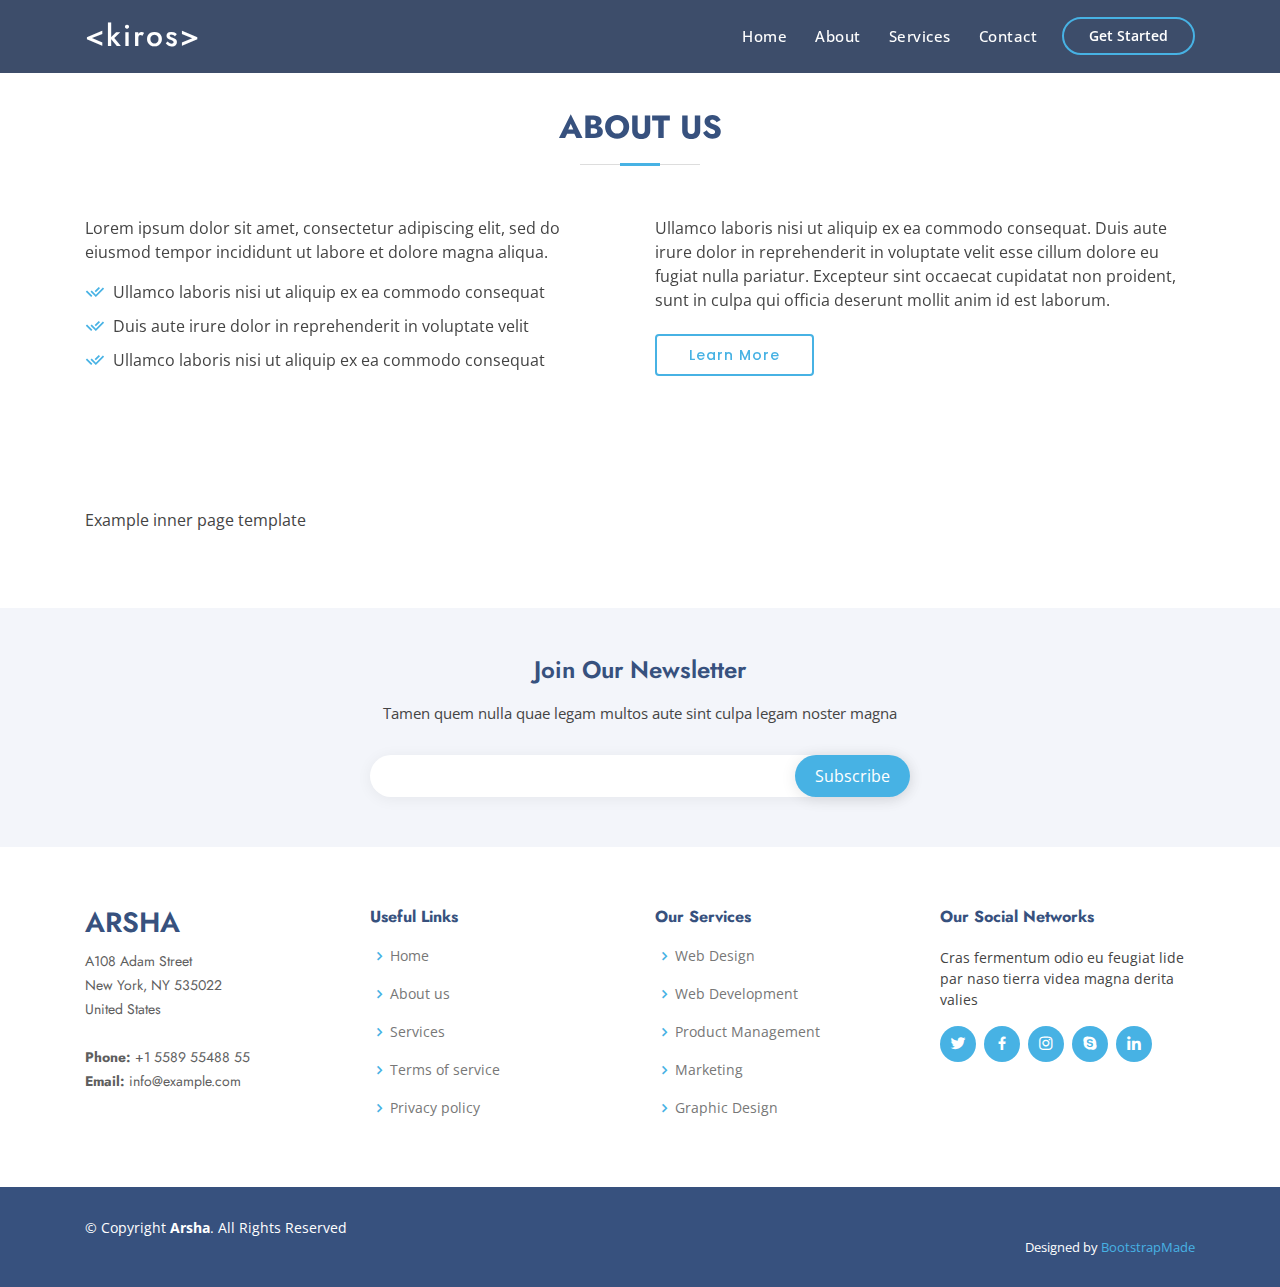
==== about.html @ 44ee52aa "Change" ====
<!DOCTYPE html>
<html lang="en">

<head>
  <meta charset="utf-8">
  <meta content="width=device-width, initial-scale=1.0" name="viewport">

  <title>kiros | About</title>
  <meta content="" name="description">
  <meta content="" name="keywords">

  <!-- Favicons -->
  <link href="assets/img/favicon.png" rel="icon">
  <link href="assets/img/apple-touch-icon.png" rel="apple-touch-icon">

  <!-- Google Fonts -->
  <link href="https://fonts.googleapis.com/css?family=Open+Sans:300,300i,400,400i,600,600i,700,700i|Jost:300,300i,400,400i,500,500i,600,600i,700,700i|Poppins:300,300i,400,400i,500,500i,600,600i,700,700i" rel="stylesheet">

  <!-- Vendor CSS Files -->
  <link href="assets/vendor/bootstrap/css/bootstrap.min.css" rel="stylesheet">
  <link href="assets/vendor/icofont/icofont.min.css" rel="stylesheet">
  <link href="assets/vendor/boxicons/css/boxicons.min.css" rel="stylesheet">
  <link href="assets/vendor/remixicon/remixicon.css" rel="stylesheet">
  <link href="assets/vendor/venobox/venobox.css" rel="stylesheet">
  <link href="assets/vendor/owl.carousel/assets/owl.carousel.min.css" rel="stylesheet">
  <link href="assets/vendor/aos/aos.css" rel="stylesheet">

  <!-- Template Main CSS File -->
  <link href="assets/css/style.css" rel="stylesheet">

  <!-- =======================================================
  * Template Name: Arsha - v2.3.0
  * Template URL: https://bootstrapmade.com/arsha-free-bootstrap-html-template-corporate/
  * Author: BootstrapMade.com
  * License: https://bootstrapmade.com/license/
  ======================================================== -->
</head>

<body>

  <!-- ======= Header ======= -->
  <header id="header" class="fixed-top header-inner-pages">
    <div class="container d-flex align-items-center">

      <h1 class="logo mr-auto"><a href="index.html">&ltKIROS&gt</a></h1>
      <!-- Uncomment below if you prefer to use an image logo -->
      <!-- <a href="index.html" class="logo mr-auto"><img src="assets/img/logo.png" alt="" class="img-fluid"></a>-->

      <nav class="nav-menu d-none d-lg-block">
        <ul>
          <li><a href="index.html">Home</a></li>
          <li><a href="#about">About</a></li>
          <li><a href="#services">Services</a></li>
          <li><a href="#contact">Contact</a></li>

        </ul>
      </nav><!-- .nav-menu -->
      <a href="#about" class="get-started-btn scrollto">Get Started</a>

    </div>
  </header><!-- End Header -->

  <main id="main">
    
  </br></br>

    <!-- ======= About Us Section ======= -->
    <section id="about" class="about">
      <div class="container" data-aos="fade-up">

        <div class="section-title">
          <h2>About Us</h2>
        </div>

        <div class="row content">
          <div class="col-lg-6">
            <p>
              Lorem ipsum dolor sit amet, consectetur adipiscing elit, sed do eiusmod tempor incididunt ut labore et dolore
              magna aliqua.
            </p>
            <ul>
              <li><i class="ri-check-double-line"></i> Ullamco laboris nisi ut aliquip ex ea commodo consequat</li>
              <li><i class="ri-check-double-line"></i> Duis aute irure dolor in reprehenderit in voluptate velit</li>
              <li><i class="ri-check-double-line"></i> Ullamco laboris nisi ut aliquip ex ea commodo consequat</li>
            </ul>
          </div>
          <div class="col-lg-6 pt-4 pt-lg-0">
            <p>
              Ullamco laboris nisi ut aliquip ex ea commodo consequat. Duis aute irure dolor in reprehenderit in voluptate
              velit esse cillum dolore eu fugiat nulla pariatur. Excepteur sint occaecat cupidatat non proident, sunt in
              culpa qui officia deserunt mollit anim id est laborum.
            </p>
            <a href="#" class="btn-learn-more">Learn More</a>
          </div>
        </div>

      </div>
    </section><!-- End About Us Section -->

    <section class="inner-page">
      <div class="container">
        <p>
          Example inner page template
        </p>
      </div>
    </section>

  </main><!-- End #main -->

  <!-- ======= Footer ======= -->
  <footer id="footer">

    <div class="footer-newsletter">
      <div class="container">
        <div class="row justify-content-center">
          <div class="col-lg-6">
            <h4>Join Our Newsletter</h4>
            <p>Tamen quem nulla quae legam multos aute sint culpa legam noster magna</p>
            <form action="" method="post">
              <input type="email" name="email"><input type="submit" value="Subscribe">
            </form>
          </div>
        </div>
      </div>
    </div>

    <div class="footer-top">
      <div class="container">
        <div class="row">

          <div class="col-lg-3 col-md-6 footer-contact">
            <h3>Arsha</h3>
            <p>
              A108 Adam Street <br>
              New York, NY 535022<br>
              United States <br><br>
              <strong>Phone:</strong> +1 5589 55488 55<br>
              <strong>Email:</strong> info@example.com<br>
            </p>
          </div>

          <div class="col-lg-3 col-md-6 footer-links">
            <h4>Useful Links</h4>
            <ul>
              <li><i class="bx bx-chevron-right"></i> <a href="#">Home</a></li>
              <li><i class="bx bx-chevron-right"></i> <a href="#">About us</a></li>
              <li><i class="bx bx-chevron-right"></i> <a href="#">Services</a></li>
              <li><i class="bx bx-chevron-right"></i> <a href="#">Terms of service</a></li>
              <li><i class="bx bx-chevron-right"></i> <a href="#">Privacy policy</a></li>
            </ul>
          </div>

          <div class="col-lg-3 col-md-6 footer-links">
            <h4>Our Services</h4>
            <ul>
              <li><i class="bx bx-chevron-right"></i> <a href="#">Web Design</a></li>
              <li><i class="bx bx-chevron-right"></i> <a href="#">Web Development</a></li>
              <li><i class="bx bx-chevron-right"></i> <a href="#">Product Management</a></li>
              <li><i class="bx bx-chevron-right"></i> <a href="#">Marketing</a></li>
              <li><i class="bx bx-chevron-right"></i> <a href="#">Graphic Design</a></li>
            </ul>
          </div>

          <div class="col-lg-3 col-md-6 footer-links">
            <h4>Our Social Networks</h4>
            <p>Cras fermentum odio eu feugiat lide par naso tierra videa magna derita valies</p>
            <div class="social-links mt-3">
              <a href="#" class="twitter"><i class="bx bxl-twitter"></i></a>
              <a href="#" class="facebook"><i class="bx bxl-facebook"></i></a>
              <a href="#" class="instagram"><i class="bx bxl-instagram"></i></a>
              <a href="#" class="google-plus"><i class="bx bxl-skype"></i></a>
              <a href="#" class="linkedin"><i class="bx bxl-linkedin"></i></a>
            </div>
          </div>

        </div>
      </div>
    </div>

    <div class="container footer-bottom clearfix">
      <div class="copyright">
        &copy; Copyright <strong><span>Arsha</span></strong>. All Rights Reserved
      </div>
      <div class="credits">
        <!-- All the links in the footer should remain intact. -->
        <!-- You can delete the links only if you purchased the pro version. -->
        <!-- Licensing information: https://bootstrapmade.com/license/ -->
        <!-- Purchase the pro version with working PHP/AJAX contact form: https://bootstrapmade.com/arsha-free-bootstrap-html-template-corporate/ -->
        Designed by <a href="https://bootstrapmade.com/">BootstrapMade</a>
      </div>
    </div>
  </footer><!-- End Footer -->

  <a href="#" class="back-to-top"><i class="ri-arrow-up-line"></i></a>
  <div id="preloader"></div>

  <!-- Vendor JS Files -->
  <script src="assets/vendor/jquery/jquery.min.js"></script>
  <script src="assets/vendor/bootstrap/js/bootstrap.bundle.min.js"></script>
  <script src="assets/vendor/jquery.easing/jquery.easing.min.js"></script>
  <script src="assets/vendor/php-email-form/validate.js"></script>
  <script src="assets/vendor/waypoints/jquery.waypoints.min.js"></script>
  <script src="assets/vendor/isotope-layout/isotope.pkgd.min.js"></script>
  <script src="assets/vendor/venobox/venobox.min.js"></script>
  <script src="assets/vendor/owl.carousel/owl.carousel.min.js"></script>
  <script src="assets/vendor/aos/aos.js"></script>

  <!-- Template Main JS File -->
  <script src="assets/js/main.js"></script>

</body>

</html>
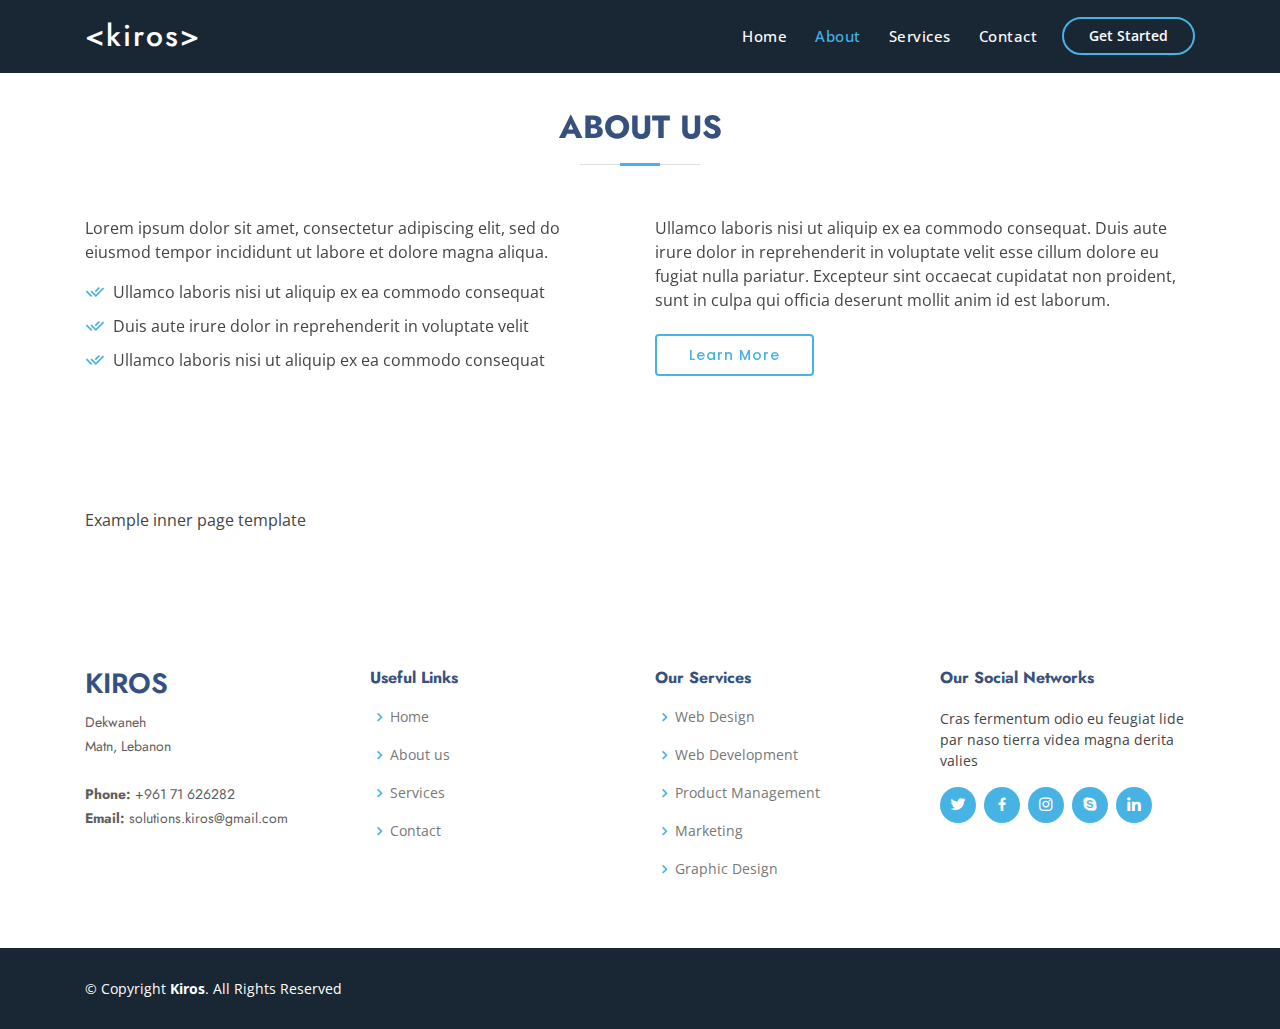
==== commit aabe1a77: "Last Adjustments" ====
--- a/about.html
+++ b/about.html
@@ -49,13 +49,13 @@
       <nav class="nav-menu d-none d-lg-block">
         <ul>
           <li><a href="index.html">Home</a></li>
-          <li><a href="#about">About</a></li>
-          <li><a href="#services">Services</a></li>
-          <li><a href="#contact">Contact</a></li>
+          <li class="active"><a href="#">About</a></li>
+          <li><a href="services.html">Services</a></li>
+          <li><a href="contact.html">Contact</a></li>
 
         </ul>
       </nav><!-- .nav-menu -->
-      <a href="#about" class="get-started-btn scrollto">Get Started</a>
+      <a href="index.html" class="get-started-btn scrollto">Get Started</a>
 
     </div>
   </header><!-- End Header -->
@@ -110,32 +110,17 @@
   <!-- ======= Footer ======= -->
   <footer id="footer">
 
-    <div class="footer-newsletter">
-      <div class="container">
-        <div class="row justify-content-center">
-          <div class="col-lg-6">
-            <h4>Join Our Newsletter</h4>
-            <p>Tamen quem nulla quae legam multos aute sint culpa legam noster magna</p>
-            <form action="" method="post">
-              <input type="email" name="email"><input type="submit" value="Subscribe">
-            </form>
-          </div>
-        </div>
-      </div>
-    </div>
-
     <div class="footer-top">
       <div class="container">
         <div class="row">
 
           <div class="col-lg-3 col-md-6 footer-contact">
-            <h3>Arsha</h3>
+            <h3>KIROS</h3>
             <p>
-              A108 Adam Street <br>
-              New York, NY 535022<br>
-              United States <br><br>
-              <strong>Phone:</strong> +1 5589 55488 55<br>
-              <strong>Email:</strong> info@example.com<br>
+              Dekwaneh<br>
+              Matn, Lebanon<br><br>
+              <strong>Phone:</strong> +961 71 626282<br>
+              <strong>Email:</strong> solutions.kiros@gmail.com<br>
             </p>
           </div>
 
@@ -143,10 +128,9 @@
             <h4>Useful Links</h4>
             <ul>
               <li><i class="bx bx-chevron-right"></i> <a href="#">Home</a></li>
-              <li><i class="bx bx-chevron-right"></i> <a href="#">About us</a></li>
-              <li><i class="bx bx-chevron-right"></i> <a href="#">Services</a></li>
-              <li><i class="bx bx-chevron-right"></i> <a href="#">Terms of service</a></li>
-              <li><i class="bx bx-chevron-right"></i> <a href="#">Privacy policy</a></li>
+              <li><i class="bx bx-chevron-right"></i> <a href="about.html">About us</a></li>
+              <li><i class="bx bx-chevron-right"></i> <a href="services.html">Services</a></li>
+              <li><i class="bx bx-chevron-right"></i> <a href="contact.html">Contact</a></li>
             </ul>
           </div>
 
@@ -179,14 +163,7 @@
 
     <div class="container footer-bottom clearfix">
       <div class="copyright">
-        &copy; Copyright <strong><span>Arsha</span></strong>. All Rights Reserved
-      </div>
-      <div class="credits">
-        <!-- All the links in the footer should remain intact. -->
-        <!-- You can delete the links only if you purchased the pro version. -->
-        <!-- Licensing information: https://bootstrapmade.com/license/ -->
-        <!-- Purchase the pro version with working PHP/AJAX contact form: https://bootstrapmade.com/arsha-free-bootstrap-html-template-corporate/ -->
-        Designed by <a href="https://bootstrapmade.com/">BootstrapMade</a>
+        &copy; Copyright <strong><span>Kiros</span></strong>. All Rights Reserved
       </div>
     </div>
   </footer><!-- End Footer -->
--- a/assets/css/style.css
+++ b/assets/css/style.css
@@ -121,7 +121,7 @@
 }
 
 #header.header-scrolled, #header.header-inner-pages {
-  background: rgba(40, 58, 90, 0.9);
+  background: #192735;
 }
 
 #header .logo {
@@ -393,8 +393,7 @@
 --------------------------------------------------------------*/
 #hero {
   width: 100%;
-  height: 100%;
-  /*background: #37517e;*/
+  height: 100vh;
   background: #192735;
 }
 
@@ -904,7 +903,7 @@
 # Cta
 --------------------------------------------------------------*/
 .cta {
-  background: linear-gradient(rgba(40, 58, 90, 0.9), rgba(40, 58, 90, 0.9)), url("../img/cta-bg.jpg") fixed center center;
+  background: linear-gradient(rgba(25, 39, 53, 0.9), rgba(25, 39, 53, 0.9)), url("../img/cta-bg.jpg") fixed center center;
   background-size: cover;
   padding: 120px 0;
 }
@@ -1667,7 +1666,7 @@
 --------------------------------------------------------------*/
 #footer {
   font-size: 14px;
-  background: #37517e;
+  background: #192735;
 }
 
 #footer .footer-newsletter {
